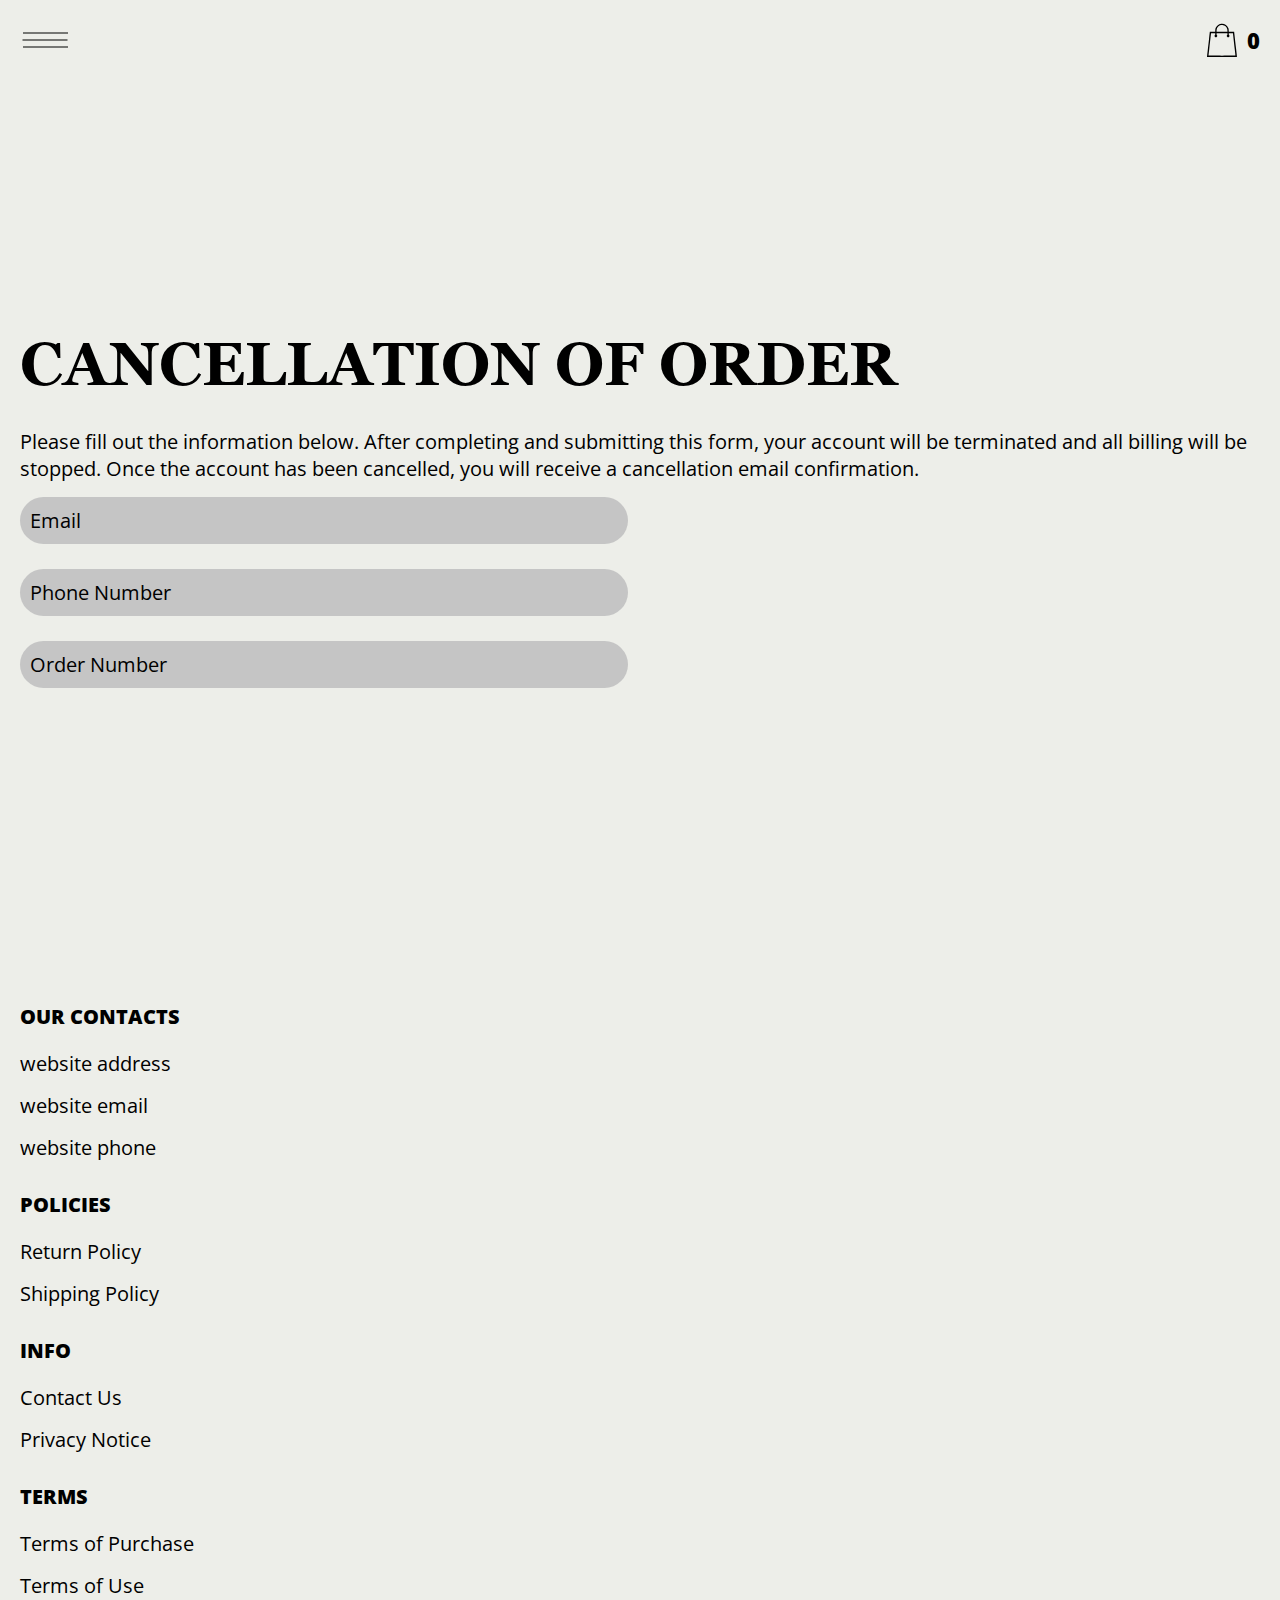
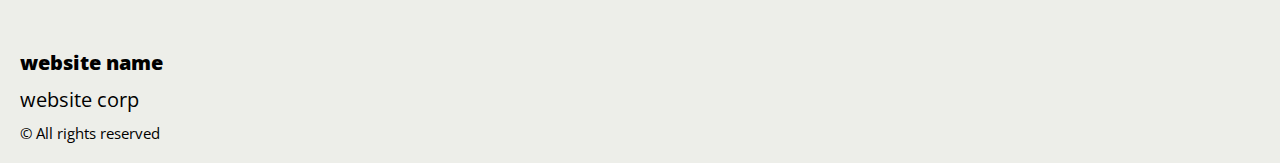
==== cancellation.html @ b05a6839 "+" ====
<!DOCTYPE html>
<html lang="en">

<head>
  <meta charset="UTF-8" />
  <meta http-equiv="X-UA-Compatible" content="IE=edge" />
  <meta name="viewport" content="width=device-width, initial-scale=1.0" />
  <link rel="stylesheet" href="./css/style.css" />
  <title>Shop</title>
</head>

<body>


  <div class="wrapper">
    <div class="header__wrapper">
      <div class="container">
    
    
       <header class="header">
         <div class="header__top">
           <div class="header__btn-block">
             <button class="header__btn js_menu-btn">
               <span></span>
             </button>
           </div>

             <nav class="nav js_menu">
               <a href="./index.html" class="header__logo logo js_website-name"></a>
             
               <ul class="nav__list">
                 <li class="nav__item">
                   <a href="./contacts.html" class="nav__item">Contact Us</a>
                 </li>
                 <li class="nav__item">
                   <a href="./return.html" class="nav__item">Return Policy</a>
                 </li>
                 <li class="nav__item">
                   <a href="./purchase.html" class="nav__item">Terms of Purchase</a>
                 </li>
                 <li class="nav__item">
                   <a href="./privacy.html" class="nav__item">Privacy Notice</a>
                 </li>
                 <li class="nav__item">
                   <a href="./shipping.html" class="nav__item">Shipping Policy</a>
                 </li>
                 <li class="nav__item">
                   <a href="./use.html" class="nav__item">Terms of Use</a>
                 </li>
               </ul>
             </nav>

             <a href="./shop.html" class="cart__span-box">
                  
               <svg version="1.0" xmlns="http://www.w3.org/2000/svg" width="884.000000pt" height="980.000000pt" viewBox="0 0 884.000000 980.000000" preserveAspectRatio="xMidYMid meet">
              
              <g transform="translate(0.000000,980.000000) scale(0.100000,-0.100000)" stroke="none">
              <path d="M4190 9785 c-397 -49 -766 -214 -1078 -479 -198 -169 -378 -403 -492
              -640 -142 -295 -175 -460 -186 -931 -2 -126 -7 -254 -10 -282 l-5 -53 -784 0
              c-431 0 -786 -4 -789 -8 -7 -11 -57 -438 -256 -2182 -403 -3524 -580 -5101
              -580 -5162 l0 -48 4410 0 4410 0 0 46 c0 53 -25 278 -250 2264 -404 3559 -578
              5068 -586 5082 -3 4 -358 8 -789 8 l-784 0 -5 53 c-3 28 -8 164 -11 301 -8
              366 -25 491 -96 700 -298 870 -1211 1443 -2119 1331z m555 -419 c203 -46 435
              -147 597 -262 109 -78 297 -267 375 -377 70 -100 168 -287 207 -395 71 -198
              96 -386 96 -709 l0 -223 -1600 0 -1600 0 0 219 c0 228 11 374 36 501 39 191
              146 435 267 607 77 109 266 299 372 375 197 139 461 247 680 278 97 14 489 4
              570 -14z m-2315 -2595 l0 -219 -54 -40 c-105 -80 -151 -185 -144 -331 6 -113
              44 -197 122 -269 90 -81 132 -97 261 -97 98 0 116 3 167 27 76 35 153 109 192
              183 30 57 31 65 31 175 0 106 -2 119 -28 170 -16 30 -57 84 -93 120 l-64 66 0
              217 0 217 1600 0 1600 0 0 -217 0 -217 -64 -66 c-36 -36 -77 -90 -93 -120 -26
              -51 -28 -64 -28 -170 0 -110 1 -118 31 -175 39 -74 116 -148 192 -183 51 -24
              69 -27 167 -27 129 0 171 16 261 97 78 72 116 156 122 269 7 145 -38 248 -144
              332 l-54 42 0 217 0 218 615 0 c338 0 615 -3 615 -7 0 -5 5 -37 10 -73 18
              -125 261 -2247 520 -4540 197 -1744 221 -1961 215 -1971 -8 -12 -7922 -12
              -7929 0 -7 10 30 344 224 2061 291 2568 505 4432 516 4498 l6 32 614 0 614 0
              0 -219z"></path>
              </g>
              </svg>
                 <span class="cart__span js_cart__span">79</span>
             </a>
         
         </div>
       </header>
    
     </div>
   </div>

   <main class="main bg-main">
    <div class="text-section__wrapper white__wrapper">
      <section class="text-section">
        <div class="container">
          <h1 class="title">Cancellation of Order</h1>
          <form>
            <p class="text">Please fill out the information below. After completing and submitting this form, 
              your account will be terminated and all billing will be stopped. Once the account has been cancelled, you will receive a cancellation email confirmation.
            </p>
            <label class="label js_label">
              <input type="text" class="input js_input" data-role="required" name="email" placeholder="Email">
            </label>
      
            <label class="label js_label">
              <input type="text" class="input js_input" data-role="required" name="phone" placeholder="Phone Number">
            </label>

            <label class="label js_label">
              <input type="text" class="input js_input" data-role="required" name="orderid" placeholder="Order Number">
            </label>
          </form> 
        </div>
      </section>
  </div>
</main>

    <div class="footer__wrapper">
   <div class="container">
        <footer class="footer">
    
          <div class="footer__top">
            <div class="footer__top-block">
              <div class="footer__block">
                <p class="footer__title">Our Contacts</p>
                <ul class="footer__list">
                  <li class="footer__item">
                    <span class="text text--mb js_website-address"></span>
                   </li>
                   <li class="footer__item">
                    <a href="" class="footer__link js_website-email"></a>
                    </li>
                    <li class="footer__item">
                      <a href="" class="footer__link js_website-phone"></a>
                    </li>
                </ul>
              </div>
        
              <div class="footer__block">
                <p class="footer__title">Policies</p>
                <ul class="footer__list">
                  <li class="footer__item">
                    <a href="./return.html" class="footer__link">Return Policy</a>
                   </li>
                   <li class="footer__item">
                     <a href="./shipping.html" class="footer__link">Shipping Policy</a>
                    </li>
                </ul>
              </div>
              <div class="footer__block">
                <p class="footer__title">Info</p>
                <ul class="footer__list">
                  <li class="footer__item">
                    <a href="./contacts.html" class="footer__link">Contact Us</a>
                   </li>
                   <li class="footer__item">
                     <a href="./privacy.html" class="footer__link">Privacy Notice</a>
                    </li>
                </ul>
              </div>
              <div class="footer__block">
                <p class="footer__title">Terms</p>
                <ul class="footer__list">
                  <li class="footer__item">
                    <a href="./purchase.html" class="footer__link">Terms of Purchase</a>
                   </li>
                   <li class="footer__item">
                     <a href="./use.html" class="footer__link">Terms of Use</a>
                    </li>
                </ul>
              </div>
           
            </div>
          
          </div>
    
          <div class="footer__bottom">
            <div class="footer__block--bottom">
             <div>
              <a href="./index.html" class="footer__logo logo js_website-name"></a>
              <p class="text text--mb js_website-corp"></p>
             </div>
              <span class="footer__span">© All rights reserved</span>
            </div>
          </div>
        </footer>
      </div>
    </div>
  </div>

 
  <script type="module" src="./js/on-load.js"></script>
  <script type="module" src="./js/website-data.js"></script>
  <script>
    const menuBtn = document.querySelector('.js_menu-btn');
    const menu = document.querySelector('.js_menu');
    menuBtn.addEventListener('click', () => {
      menuBtn.classList.toggle('active');
      menu.classList.toggle('open-menu');
      document.body.classList.toggle('open-menu');
    })
  </script>
</body>

</html>
---- css/style.css ----
@import './fonts.css';
@import './vars.css';
@import './utils.css';
@import './header.css';
@import './footer.css';
@import './hero.css';
@import './products.css';
@import './product.css';
@import './text-section.css';
@import './order.css';
@import './thank-you.css';
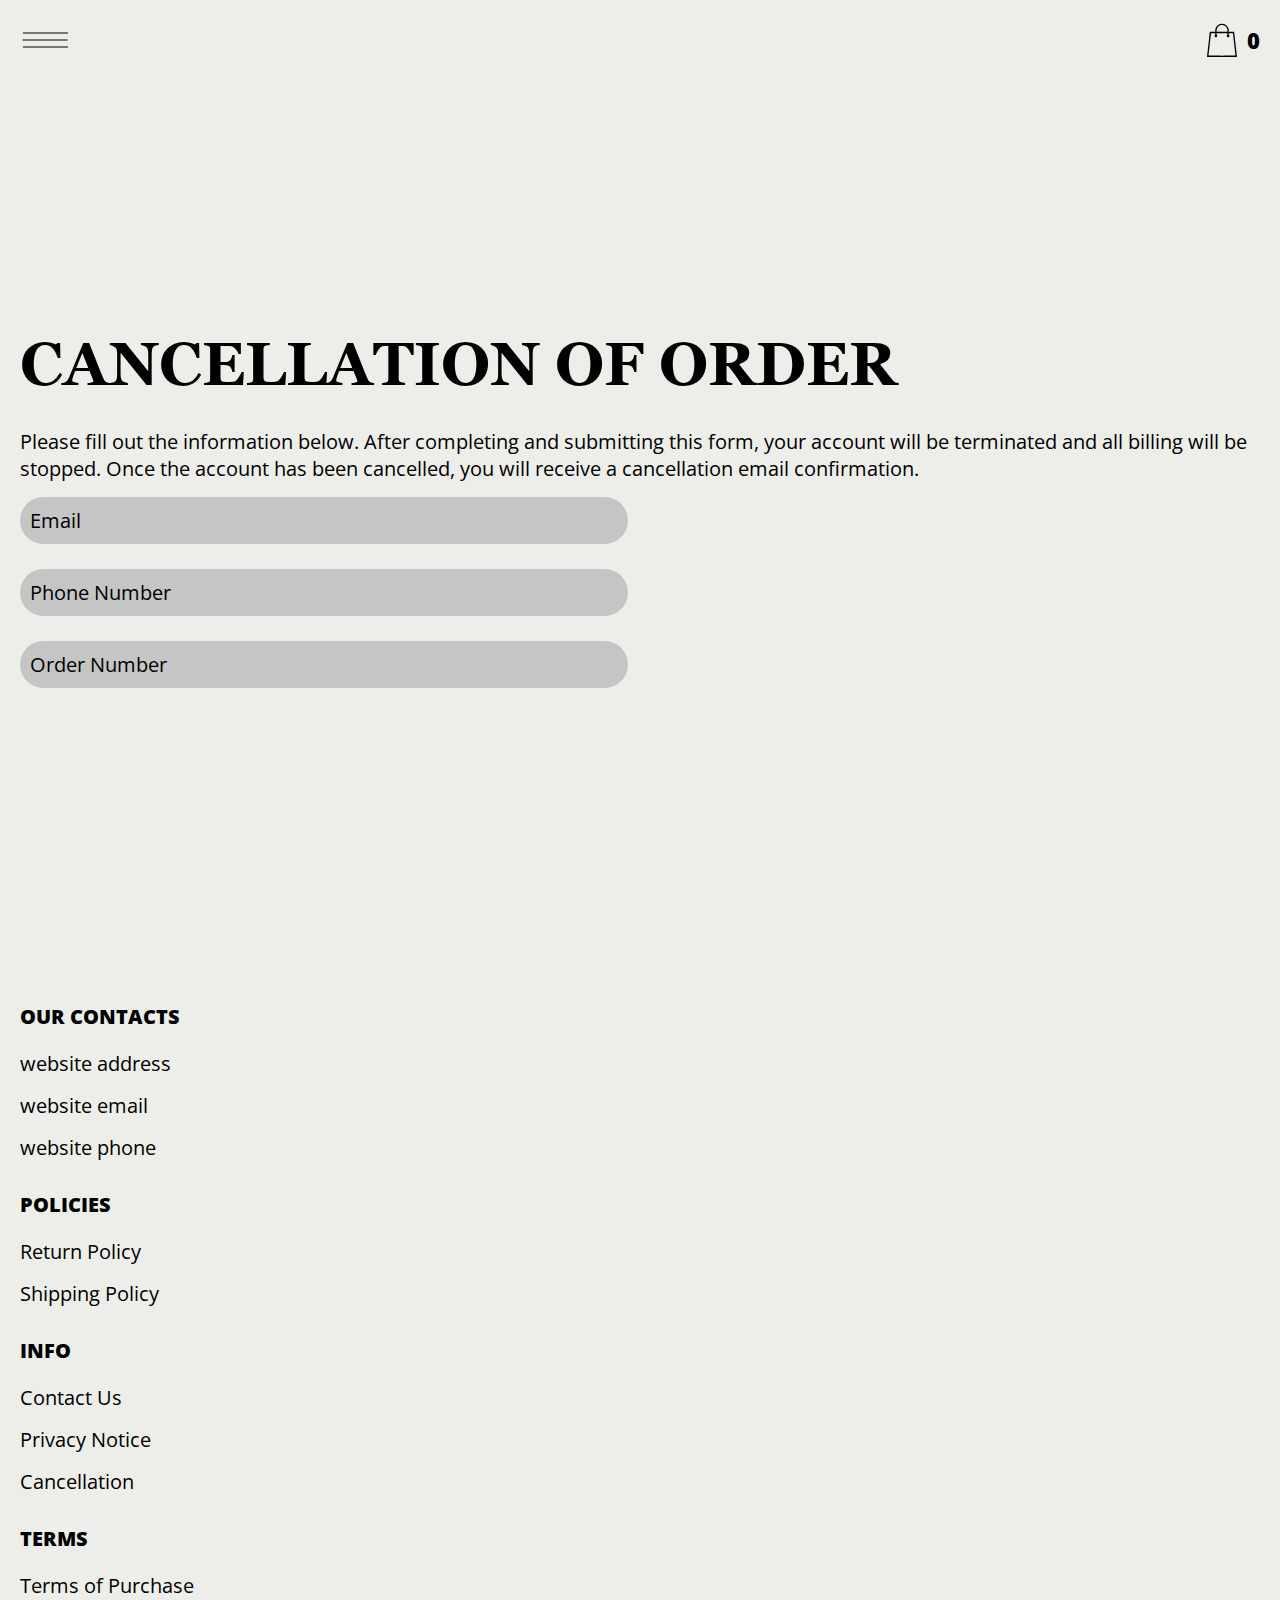
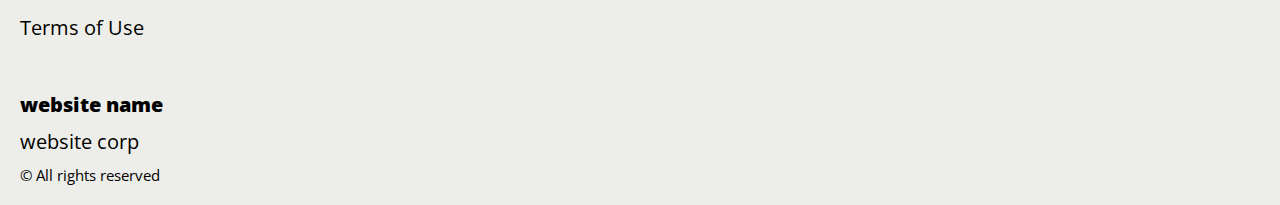
==== commit 09c1dc27: "+" ====
--- a/cancellation.html
+++ b/cancellation.html
@@ -152,6 +152,9 @@
                    <li class="footer__item">
                      <a href="./privacy.html" class="footer__link">Privacy Notice</a>
                     </li>
+                    <li class="footer__item">
+                      <a href="./cancellation.html" class="footer__link">Cancellation</a>
+                    </li>
                 </ul>
               </div>
               <div class="footer__block">
